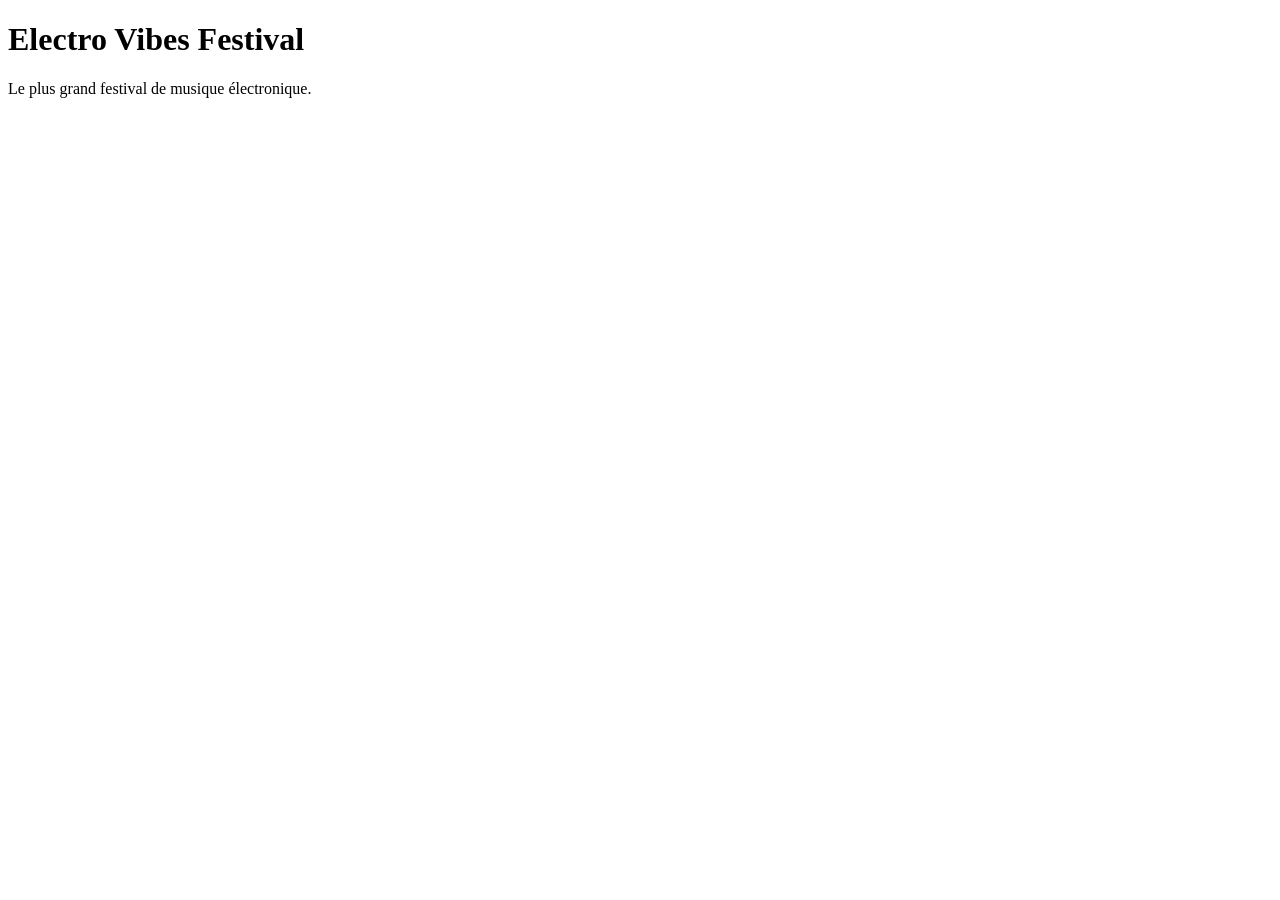
==== index.html @ 1d205537 "feat: ajout structure HTML du festival" ====
<!DOCTYPE html>
<html lang="fr">
<head>
  <meta charset="UTF-8">
  <title>Electro Vibes Festival</title>
  <link rel="stylesheet" href="style.css">
</head>
<body>
  <h1>Electro Vibes Festival</h1>
  <p>Le plus grand festival de musique électronique.</p>
  <div id="countdown"></div>
  <script src="script.js"></script>
</body>
</html>
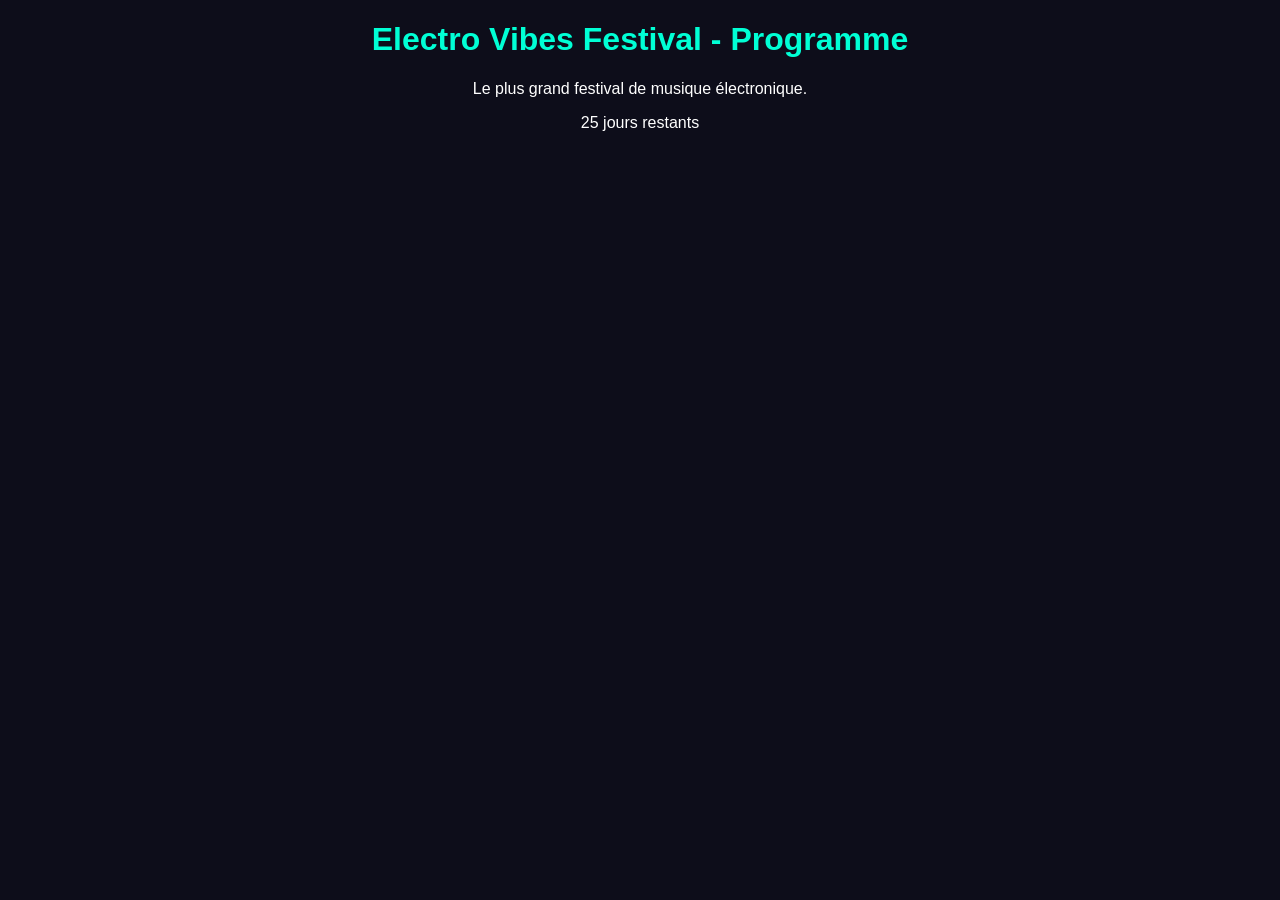
==== commit 8230ebe9: "feat: modification du titre h1 (programme)" ====
--- a/index.html
+++ b/index.html
@@ -6,7 +6,7 @@
   <link rel="stylesheet" href="style.css">
 </head>
 <body>
-  <h1>Electro Vibes Festival</h1>
+  <h1>Electro Vibes Festival - Programme</h1>
   <p>Le plus grand festival de musique électronique.</p>
   <div id="countdown"></div>
   <script src="script.js"></script>
--- a/style.css
+++ b/style.css
@@ -0,0 +1,7 @@
+body {
+  background: #0d0d1a;
+  color: #fff;
+  font-family: Arial, sans-serif;
+  text-align: center;
+}
+h1 { color: #00ffd5; }
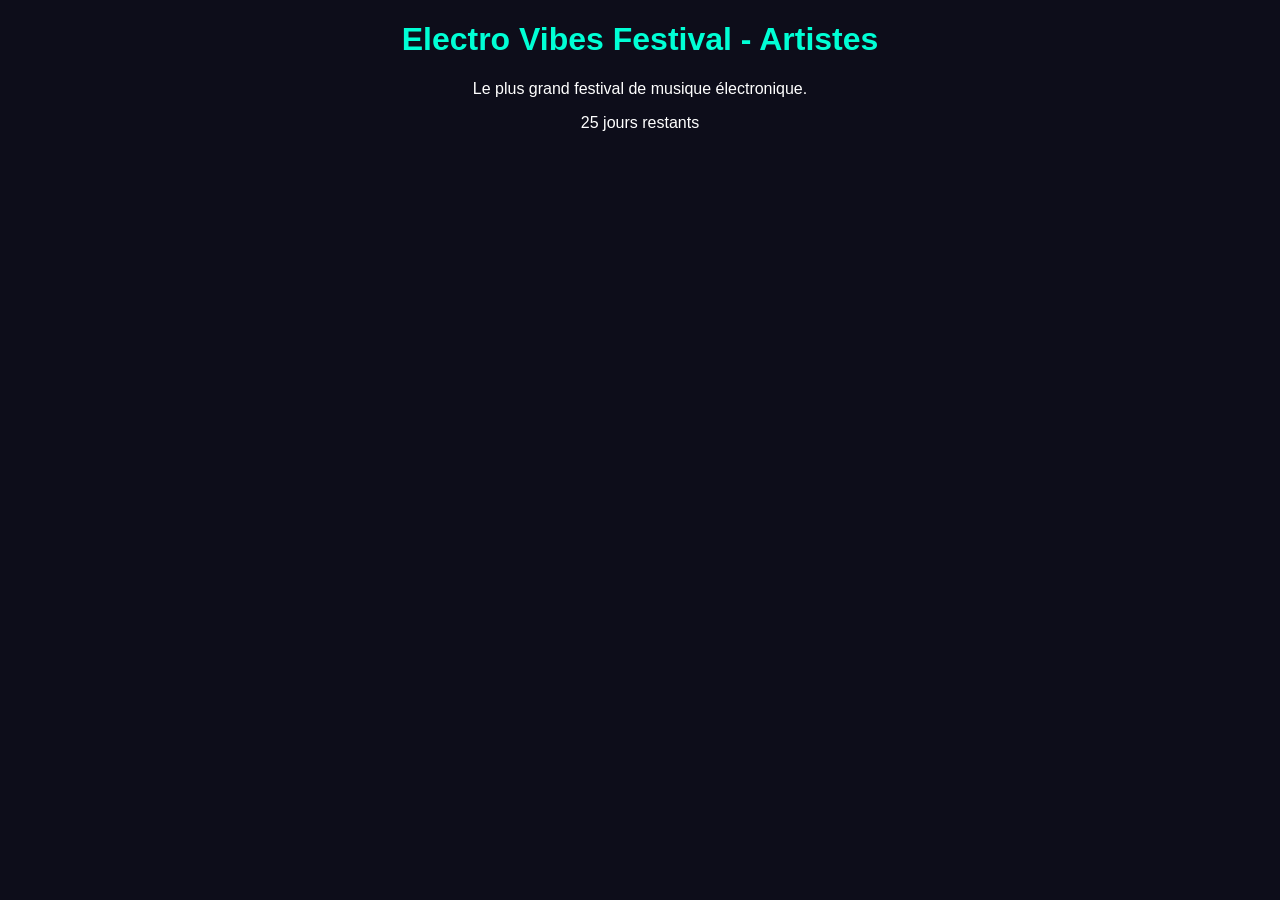
==== commit 6534d0b3: "feat: modification du titre h1 (artistes)" ====
--- a/index.html
+++ b/index.html
@@ -6,7 +6,7 @@
   <link rel="stylesheet" href="style.css">
 </head>
 <body>
-  <h1>Electro Vibes Festival - Programme</h1>
+  <h1>Electro Vibes Festival - Artistes</h1>
   <p>Le plus grand festival de musique électronique.</p>
   <div id="countdown"></div>
   <script src="script.js"></script>
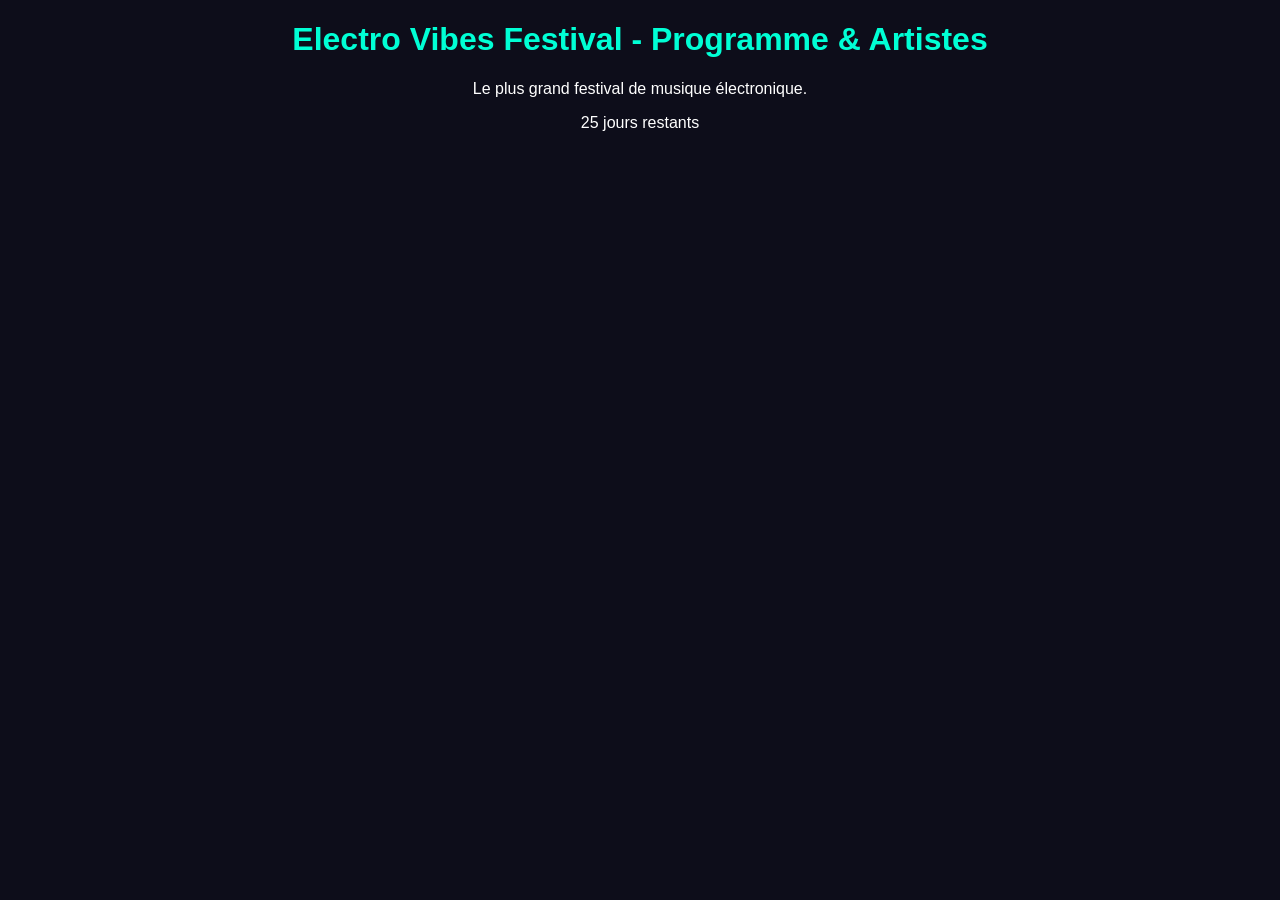
==== commit 2f854399: "Merge branch 'feature/artistes'" ====
--- a/index.html
+++ b/index.html
@@ -6,7 +6,7 @@
   <link rel="stylesheet" href="style.css">
 </head>
 <body>
-  <h1>Electro Vibes Festival - Artistes</h1>
+  <h1>Electro Vibes Festival - Programme & Artistes</h1>
   <p>Le plus grand festival de musique électronique.</p>
   <div id="countdown"></div>
   <script src="script.js"></script>
